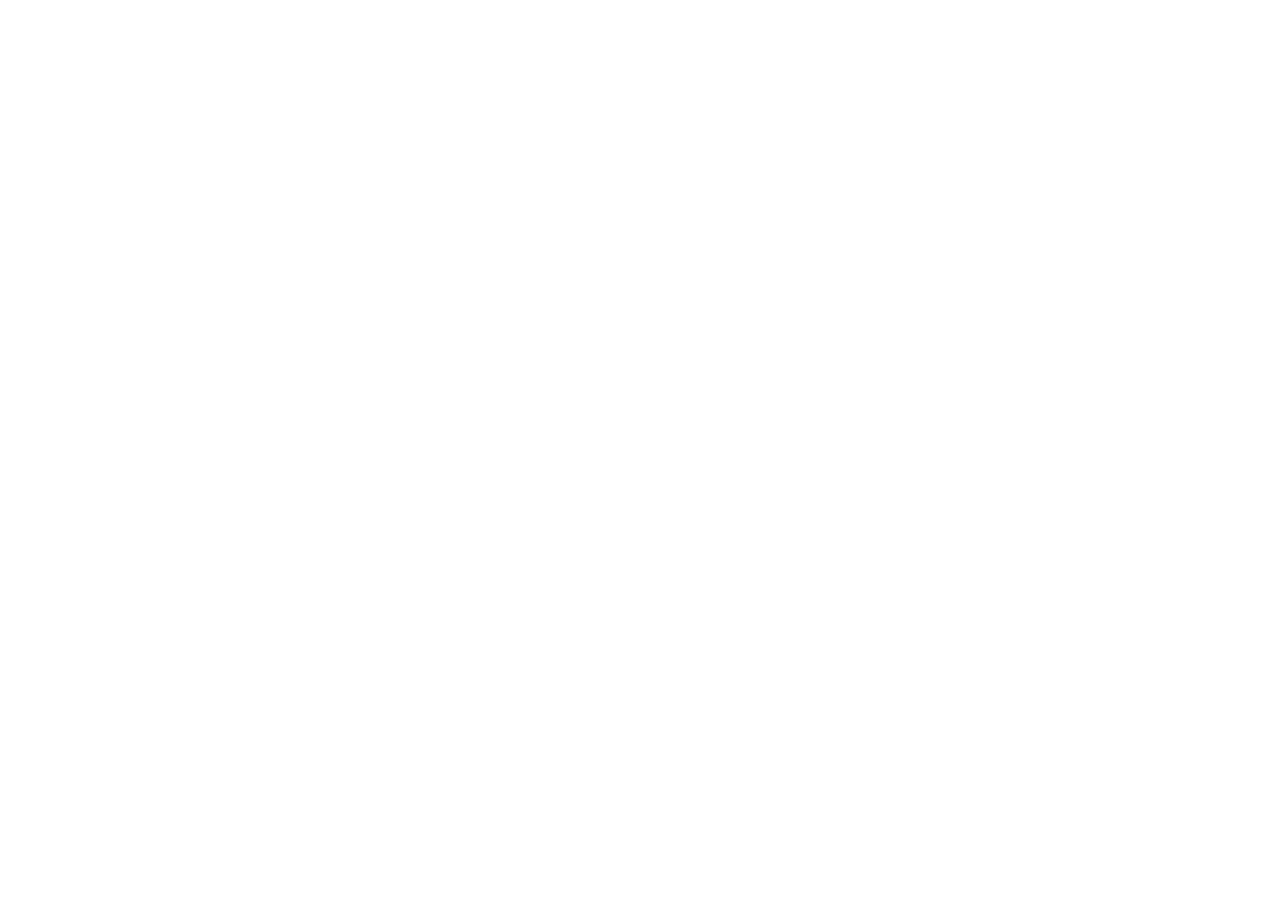
==== index.html @ 26bdb9b9 "html boilerplate added," ====
<!DOCTYPE html>
<html lang="en">
<head>
    <!-- Metadata -->
    <meta charset="UTF-8"> <!-- Character encoding -->
    <meta name="viewport" content="width=device-width, initial-scale=1.0"> <!-- Viewport settings for responsive design -->
    <meta http-equiv="X-UA-Compatible" content="IE=edge"> <!-- Compatibility with older versions of Internet Explorer -->

    <!-- Page Title -->
    <title>Your Page Title</title>

    <!-- SEO Meta Tags -->
    <meta name="description" content="A brief description of your page for search engines.">
    <meta name="keywords" content="HTML, CSS, JavaScript, Web Development, Your Keywords">
    <meta name="author" content="Your Name or Organization">

    <!-- Open Graph Meta Tags for Social Media -->
    <meta property="og:title" content="Your Page Title">
    <meta property="og:description" content="A brief description of your page for social media.">
    <meta property="og:image" content="URL to an image representing your page">
    <meta property="og:url" content="URL of your page">
    <meta property="og:type" content="website">

    <!-- Favicon -->
    <link rel="icon" href="favicon.ico" type="image/x-icon">

    <!-- CSS Stylesheets -->
    <link rel="stylesheet" href="src/styles.css"> <!-- Link to your main stylesheet -->
    <!-- You can include more stylesheets here -->

    <!-- External Fonts (optional) -->
    <link rel="stylesheet" href="https://fonts.googleapis.com/css2?family=Roboto:wght@400;700&display=swap">

    <!-- JavaScript Files (optional) -->
    <!-- Place JavaScript links here if needed -->
</head>
<body>
    <!-- Header Section -->
    <header>
        <nav>
            <!-- Navigation content goes here -->
        </nav>
    </header>

    <!-- Main Content Section -->
    <main>
        <!-- Main content goes here -->
    </main>

    <!-- Footer Section -->
    <footer>
        <!-- Footer content goes here -->
    </footer>

    <!-- JavaScript Files -->
    <script src="src/index.js"></script> <!-- Link to your main JavaScript file -->
    <!-- You can include more JavaScript files here -->
</body>
</html>
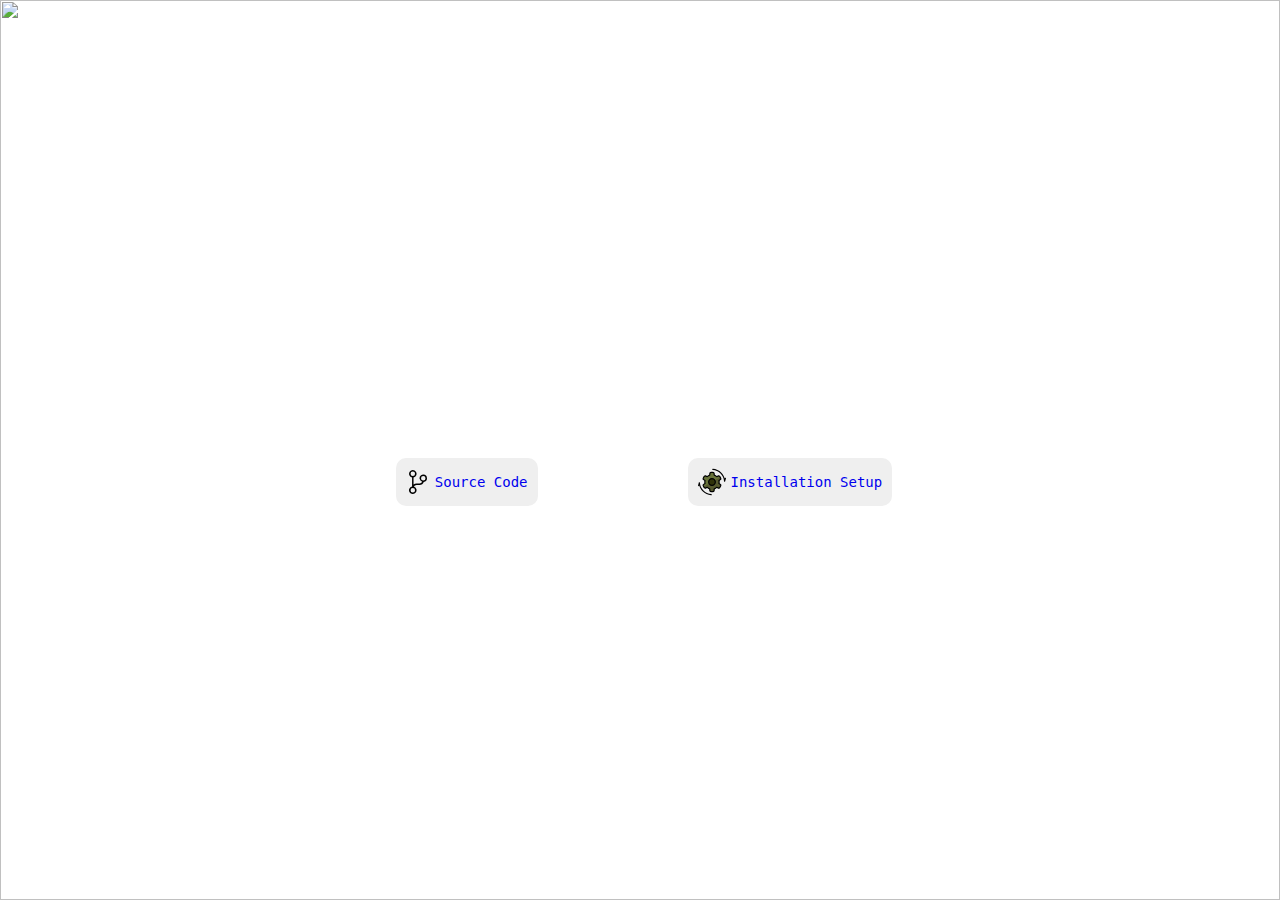
==== commit 0ac3655c: "fixed bugs" ====
--- a/index.html
+++ b/index.html
@@ -7,12 +7,12 @@
     <meta http-equiv="X-UA-Compatible" content="IE=edge"> <!-- Compatibility with older versions of Internet Explorer -->
 
     <!-- Page Title -->
-    <title>Your Page Title</title>
+    <title>Maze</title>
 
     <!-- SEO Meta Tags -->
     <meta name="description" content="A brief description of your page for search engines.">
-    <meta name="keywords" content="HTML, CSS, JavaScript, Web Development, Your Keywords">
-    <meta name="author" content="Your Name or Organization">
+    <meta name="keywords" content="HTML, CSS, JavaScript, Web Development, Portfolio Project, Alx SWE landing portfolio  Project, landing page, frontend devlopment, backend development">
+    <meta name="author" content="DEv. Khalid">
 
     <!-- Open Graph Meta Tags for Social Media -->
     <meta property="og:title" content="Your Page Title">
@@ -25,7 +25,7 @@
     <link rel="icon" href="favicon.ico" type="image/x-icon">
 
     <!-- CSS Stylesheets -->
-    <link rel="stylesheet" href="src/styles.css"> <!-- Link to your main stylesheet -->
+    <link rel="stylesheet" href="styles.css"> <!-- Link to your main stylesheet -->
     <!-- You can include more stylesheets here -->
 
     <!-- External Fonts (optional) -->
@@ -35,23 +35,52 @@
     <!-- Place JavaScript links here if needed -->
 </head>
 <body>
-    <!-- Header Section -->
-    <header>
-        <nav>
-            <!-- Navigation content goes here -->
-        </nav>
-    </header>
+    <img src="assets/8970c3ee63d8149b93e30229276c3f7580ac9447.gif" class="main_background">
 
-    <!-- Main Content Section -->
-    <main>
-        <!-- Main content goes here -->
-    </main>
+    <section class="wrapper">
+        <!-- Header Section -->
+        <header>
+            <nav>
+                <!-- Navigation content goes here -->
+                <div class="logo">
+                    <a href="index.html">Maze</a>
+                </div>
+                <div class="menu_nav">
+                    <ul>
+                        <li><a href="description.html">DESCRIPTION</a></li>
+                        <li><a href="https://intranet.alxswe.com/concepts/133">RESOURCE</a></li>
+                        <li><a href="creator.html">CREATOR</a></li>
+                    </ul>
+                </div>
+            </nav>
+        </header>
 
-    <!-- Footer Section -->
-    <footer>
-        <!-- Footer content goes here -->
-    </footer>
+        <!-- Main Content Section -->
+        <main>
+            <!-- Main content goes here -->
+            <section>
+                <h1>
+                     Maze Project
+                </h1>
+                <p>
+                    The Maze is an immersive 3D maze game that transforms a simple 2D map into 
+                    a dynamic and navigable 3D world using ray casting techniques. 
+                </p>
+                <div class="btns">
+                    <button><img src="assets/icons/source-control-svgrepo-com.svg"><a href="https://github.com/khalid1sey/Maze-Project"> Source Code</a></button>
+                    <button><img src="assets/icons/curve-arrows-setup-svgrepo-com.svg" alt=""><a href="https://github.com/khalid1sey/Maze-Project/blob/main/README.md">Installation Setup</a> </button>
+                </div>
 
+            </section>
+        </main>
+
+        <!-- Footer Section -->
+        <footer>
+            <!-- Footer content goes here -->
+        </footer>
+
+    </section>
+    
     <!-- JavaScript Files -->
     <script src="src/index.js"></script> <!-- Link to your main JavaScript file -->
     <!-- You can include more JavaScript files here -->
--- a/styles.css
+++ b/styles.css
@@ -0,0 +1,121 @@
+body {
+    font-family: monospace;
+}
+
+section.wrapper {
+    position: absolute;
+}
+
+.main_background {
+    background-position: center;
+    background-repeat: no-repeat;
+    background-size: cover;
+    top: 0;
+    left: 0;
+    width: 100%;
+    height: 100%;
+    object-fit: cover;
+    position: absolute;
+}
+
+
+header {
+
+}
+
+/* <!-- Navigation content goes here --> */
+nav {
+    display: flex;
+    justify-content: space-between;
+    align-items: center;
+    margin-top: 3px;
+    margin-bottom: 50px;
+}
+
+nav .logo a {
+    font-size: 49px;
+    color: white;
+    font-weight: 600;
+    text-decoration: none;
+}
+
+.menu_nav ul {
+    display: flex;
+    justify-content: space-between;
+    list-style: none;
+    gap: 44px;
+    margin-right: 100px;
+
+}
+
+ul li {
+    
+}
+
+.menu_nav ul a {
+    text-decoration: none;
+    font-size: 18px;
+    color: #fff;
+}
+
+.menu_nav ul a:hover {
+    outline: 1px solid #fff;
+    padding: 3px;
+    background-color: #fff;
+    color: #005;
+    border-radius: 1px;
+}
+
+main {
+    display: flex;
+    flex-direction: column;
+    justify-content: center;
+    align-items: center;
+    padding: 1px;
+}
+
+
+
+section {
+    padding: 0 90px;
+    color: #fff;
+}
+
+section h1 {
+    font-family: monospace;
+    text-align: center;
+    font-size: 39px;
+}
+
+section p {
+    font-size: 20px;
+    font-family: monospace;
+    padding: 70px;
+
+}
+
+section .btns {
+    border: none;
+    display: flex;
+    justify-content: center;
+    gap: 150px;
+    margin: 10px 0;
+    padding: 10px;
+
+}
+
+section .btns button {
+    border: none;
+    border-radius: 10px;
+    padding: 10px;
+    font-size: 14px;
+    font-family: monospace;
+    display: flex;
+    align-items: center;
+    gap: 5px;
+   
+}
+
+section .btns button a{
+    text-decoration: none;
+}